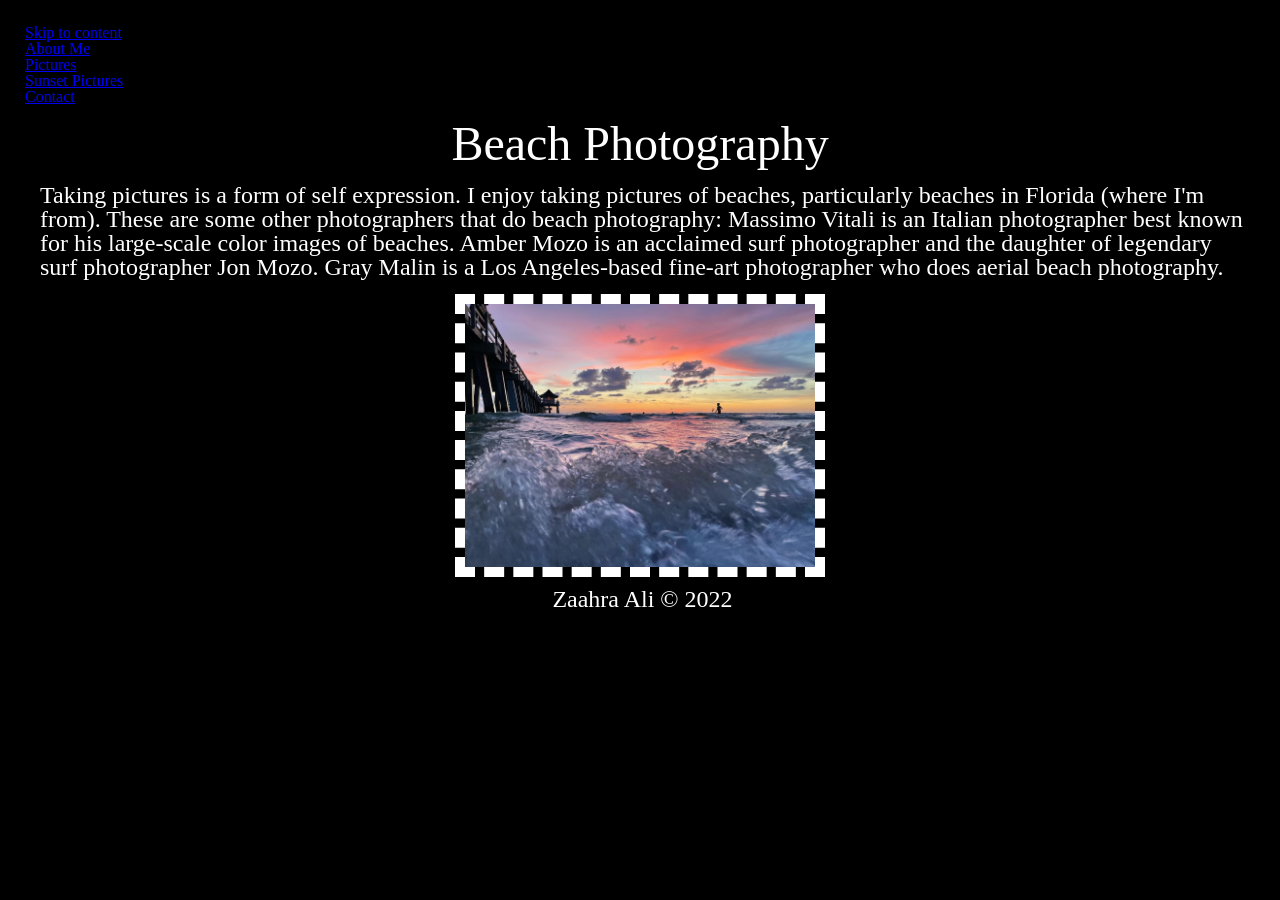
==== first_page.html @ 61247386 "Add files via upload" ====
<head>
    <meta charset="UTF-8">
    <meta name="viewport" content="width=device-width, initial-scale=1.0">
    <link rel="stylesheet" href="css/html5reset.css">
    <link rel="stylesheet" href="css/style.css">
   <title></title>
  </head>


  <body>
    <a class="skip-link" href='#main'>Skip to content</a>
    <header>
      <nav>
        <ul>
          <li></li>
          <li class="active"><a href = "first page.html" >About Me</a></li>
          <li><a href = "second_page.html">Pictures</a></li>
          <li><a href = "third_page.html">Sunset Pictures</a></li>
          <li><a href = "indexcopy.html">Contact</a></li>
        </ul>
      </nav>
      <h1>Beach Photography</h1>
    </header>

    <main>
      <p>Taking pictures is a form of self expression. I enjoy taking pictures of beaches, particularly beaches in Florida (where I'm from).
These are some other photographers that do beach photography:
Massimo Vitali is an Italian photographer best known for his large-scale color images of beaches.
Amber Mozo is an acclaimed surf photographer and the daughter of legendary surf photographer Jon Mozo.
Gray Malin is a Los Angeles-based fine-art photographer who does aerial beach photography.</p>
<img src = "images/naples sunset.JPG" alt = "beach sunset" width="200"/>
    </main>


<footer>
  <p> Zaahra Ali &copy; 2022</p>
</footer>
</body>
</html>
---- css/style.css ----
body{
    font-family: Verdana, "Times New Roman" ;
    background-color: #000000;
    color: #FFFFFF;
    margin-top: 25px;
    margin-left: 25px;
    margin-right: 25px;
}

h1{
    font-size: 48px;
    text-align: center;
    padding: 15px;
}


p{
    font-size: 24px;
    padding-bottom: 15px;
    padding-left: 15px;
}

img{
      width: 350px;
      display: block;
      margin-right: auto;
      margin-left: auto;
      border: 10px dashed #FFFFFF;
  }


footer{
    text-align: center;
    font-size: 20px;
    padding-top: 10px;
    padding-right: 10px;
    padding-bottom: 10px;
    padding-left: 0;
}
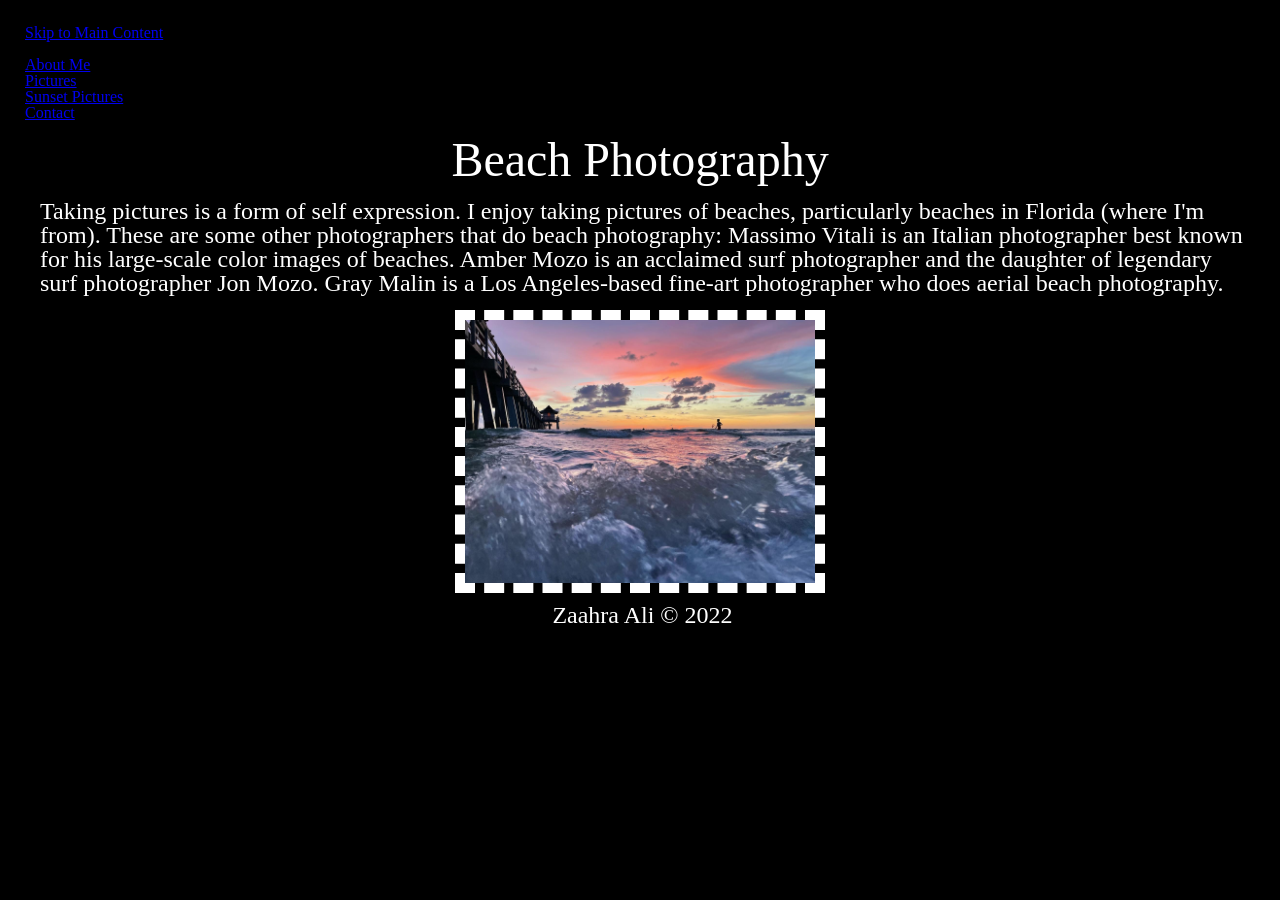
==== commit 87fd0358: "Add files via upload" ====
--- a/first_page.html
+++ b/first_page.html
@@ -1,14 +1,19 @@
+<!DOCTYPE html>
+<html lang="en">
+
 <head>
-    <meta charset="UTF-8">
-    <meta name="viewport" content="width=device-width, initial-scale=1.0">
-    <link rel="stylesheet" href="css/html5reset.css">
-    <link rel="stylesheet" href="css/style.css">
-   <title></title>
-  </head>
+	<meta charset="UTF-8">
+	<meta name="viewport" content="width=device-width, initial-scale=1.0">
+	<link rel="icon" href="images/favicon.png">
+	<link rel="stylesheet" href="css/html5reset.css">
+	<link rel="stylesheet" href="css/style.css">
+	<title>Beach Photography</title>
+</head>
 
 
-  <body>
-    <a class="skip-link" href='#main'>Skip to content</a>
+<body>
+	<header>
+        <a class="skip" href="#main">Skip to Main Content</a><br><br>
     <header>
       <nav>
         <ul>
@@ -22,7 +27,7 @@
       <h1>Beach Photography</h1>
     </header>
 
-    <main>
+    <main id="main">
       <p>Taking pictures is a form of self expression. I enjoy taking pictures of beaches, particularly beaches in Florida (where I'm from).
 These are some other photographers that do beach photography:
 Massimo Vitali is an Italian photographer best known for his large-scale color images of beaches.
